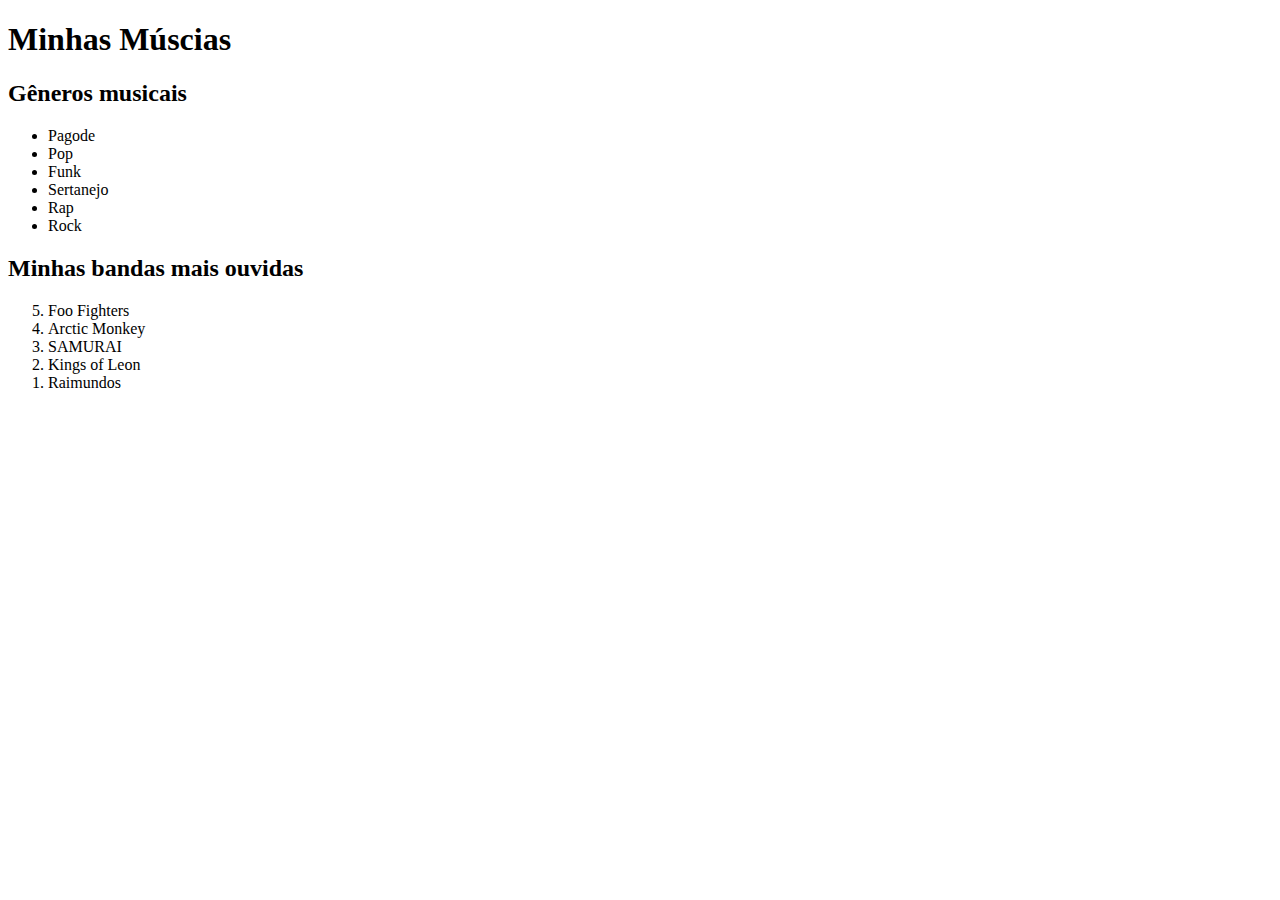
==== index.html @ 2fe3a004 "minhas bandas" ====
<!DOCTYPE html>
<html lang="pt-BR">
<head>
    <meta charset="UTF-8">
    <title>Meu Website</title>
</head>
<body>
 <h1>Minhas Múscias</h1>
 <h2>Gêneros musicais</h2>
 <ul>
    <li>Pagode</li>
    <li>Pop</li>
    <li>Funk</li>
    <li>Sertanejo</li>
    <li>Rap</li>
    <li>Rock</li>
 </ul>

 <h2>Minhas bandas mais ouvidas</h2>
 <ol reversed="true" >
    <li>Foo Fighters</li>
    <li>Arctic Monkey</li>
    <li>SAMURAI</li>
    <li>Kings of Leon</li>
    <li>Raimundos</li>
 </ol>
</body>
</html>
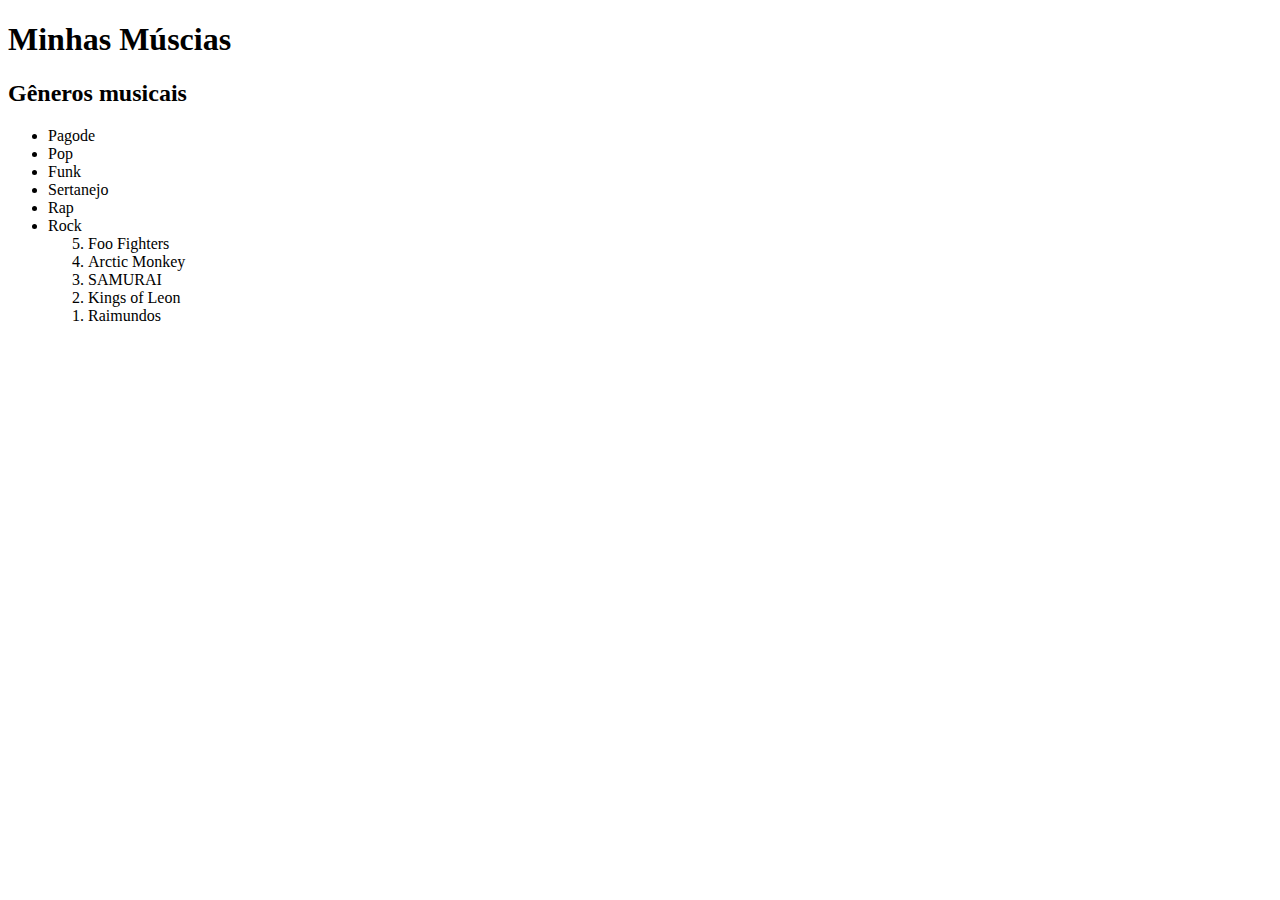
==== commit aed0d596: "minhas bandas" ====
--- a/index.html
+++ b/index.html
@@ -13,16 +13,16 @@
     <li>Funk</li>
     <li>Sertanejo</li>
     <li>Rap</li>
-    <li>Rock</li>
+    <li>Rock
+        <ol reversed="true" >
+            <li>Foo Fighters</li>
+            <li>Arctic Monkey</li>
+            <li>SAMURAI</li>
+            <li>Kings of Leon</li>
+            <li>Raimundos</li>
+         </ol>        
+    </li>
  </ul>
-
- <h2>Minhas bandas mais ouvidas</h2>
- <ol reversed="true" >
-    <li>Foo Fighters</li>
-    <li>Arctic Monkey</li>
-    <li>SAMURAI</li>
-    <li>Kings of Leon</li>
-    <li>Raimundos</li>
- </ol>
+ 
 </body>
 </html>